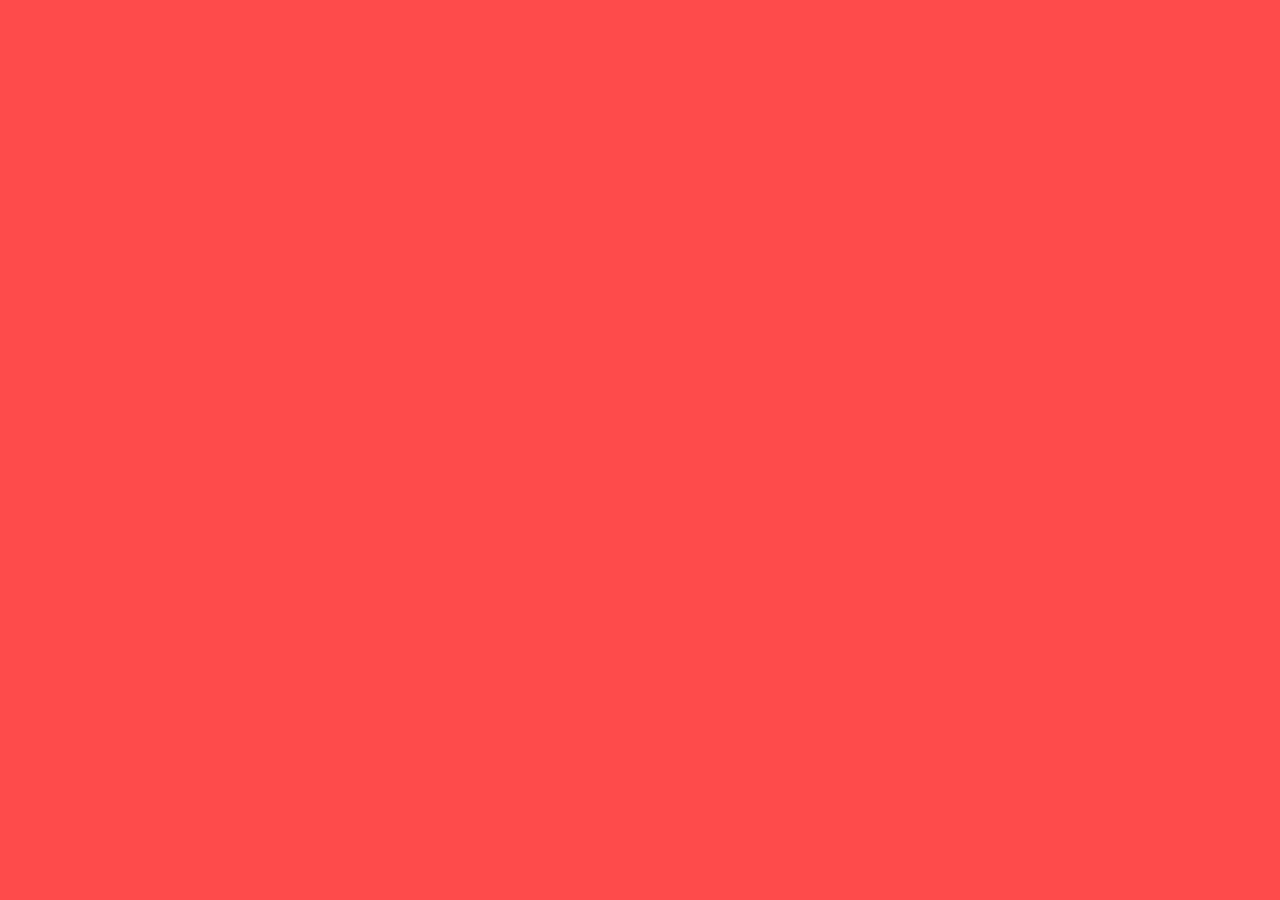
==== index.html @ 3fea574b "Changed name" ====
<!DOCTYPE html>
<html lang="en">
<head>
    <meta charset="UTF-8">
    <meta name="viewport" content="width=device-width, initial-scale=1.0">
    <title>Random Intervals</title>
    <link rel="stylesheet" href="style.css">
    <script type = "text/javascript">
        let s = 0;

        let audio = new Audio('beep.mp3');
        function tell() {
            audio.play();
        }

        function swap() {
            var x = document.getElementById("command");
            var y = document.body.style;
            console.log('call')
            if (x.style.display === "none") {
                x.style.display = "block";
                y.backgroundColor = "#23AD2E";
            } else {
                x.style.display = "none";
                y.backgroundColor = "#FE4B4B";
            }
            }
            

        function beep() {
            if (!document.hidden) {
                console.log(document.hidden);
            }
            setTimeout(swap);
            setTimeout(swap, 2500);

        }
        function loop() {
            var rand = Math.round(Math.random() * (15000 - 500)) + 1000;
            if (s === 0) {
                rand = 0;
                s = 1;
            }
            setTimeout(function() {
            tell();
            beep();
            loop();  
            }, rand);
        }
    </script>
</head>
<body onload = "loop()">
    <div id = "command">
        <h1>Go</h1>
    </div>

</body>
</html>
---- style.css ----
body {
    background-color: rgb(248, 248, 248);
}

#command {
    text-align: center;
    margin-top: 35vh;
    justify-content: center;
    font-family: -apple-system, BlinkMacSystemFont, 'Segoe UI', Roboto, Oxygen, Ubuntu, Cantarell, 'Open Sans', 'Helvetica Neue', sans-serif, system-ui;
    color: rgb(248, 246, 246);
    font-size: 10vh;
}
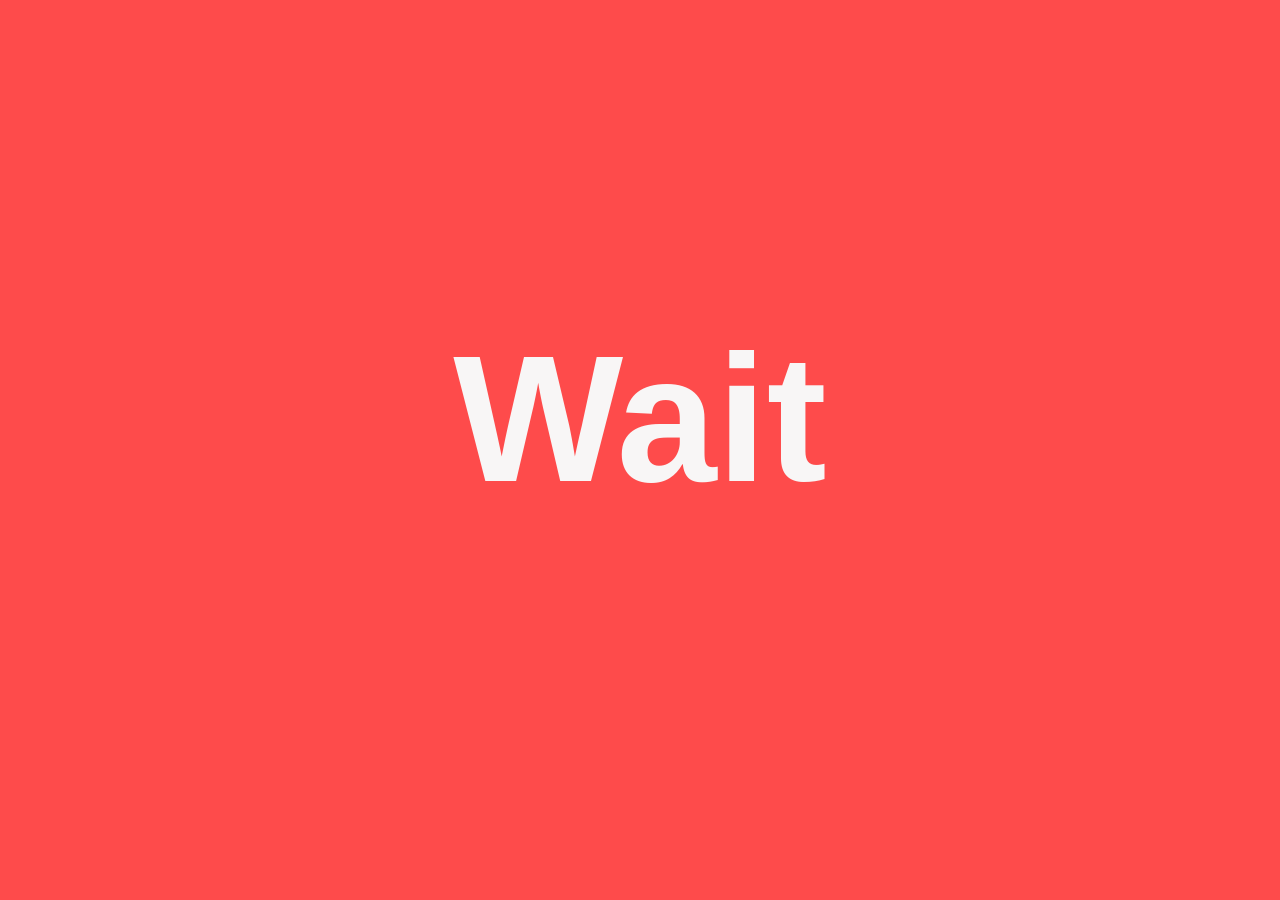
==== commit 19395670: "Added more detail, bug fixing" ====
--- a/index.html
+++ b/index.html
@@ -8,21 +8,20 @@
     <script type = "text/javascript">
         let s = 0;
 
-        let audio = new Audio('beep.mp3');
-        function tell() {
-            audio.play();
-        }
 
         function swap() {
             var x = document.getElementById("command");
             var y = document.body.style;
+            var z = document.getElementById("wait")
             console.log('call')
             if (x.style.display === "none") {
                 x.style.display = "block";
                 y.backgroundColor = "#23AD2E";
+                z.style.display = "none";
             } else {
                 x.style.display = "none";
                 y.backgroundColor = "#FE4B4B";
+                z.style.display = "block";
             }
             }
             
@@ -38,11 +37,10 @@
         function loop() {
             var rand = Math.round(Math.random() * (15000 - 500)) + 1000;
             if (s === 0) {
-                rand = 0;
+                swap();
                 s = 1;
             }
             setTimeout(function() {
-            tell();
             beep();
             loop();  
             }, rand);
@@ -53,6 +51,9 @@
     <div id = "command">
         <h1>Go</h1>
     </div>
+    <div id = "wait">
+        <h1>Wait</h1>
+    </div>
 
 </body>
 </html>
--- a/style.css
+++ b/style.css
@@ -1,8 +1,19 @@
 body {
-    background-color: rgb(248, 248, 248);
+    background-color: rgb(35, 173, 46);
 }
 
 #command {
+    display: none;
+    text-align: center;
+    margin-top: 35vh;
+    justify-content: center;
+    font-family: -apple-system, BlinkMacSystemFont, 'Segoe UI', Roboto, Oxygen, Ubuntu, Cantarell, 'Open Sans', 'Helvetica Neue', sans-serif, system-ui;
+    color: rgb(248, 246, 246);
+    font-size: 10vh;
+}
+
+#wait {
+    display: none;
     text-align: center;
     margin-top: 35vh;
     justify-content: center;
